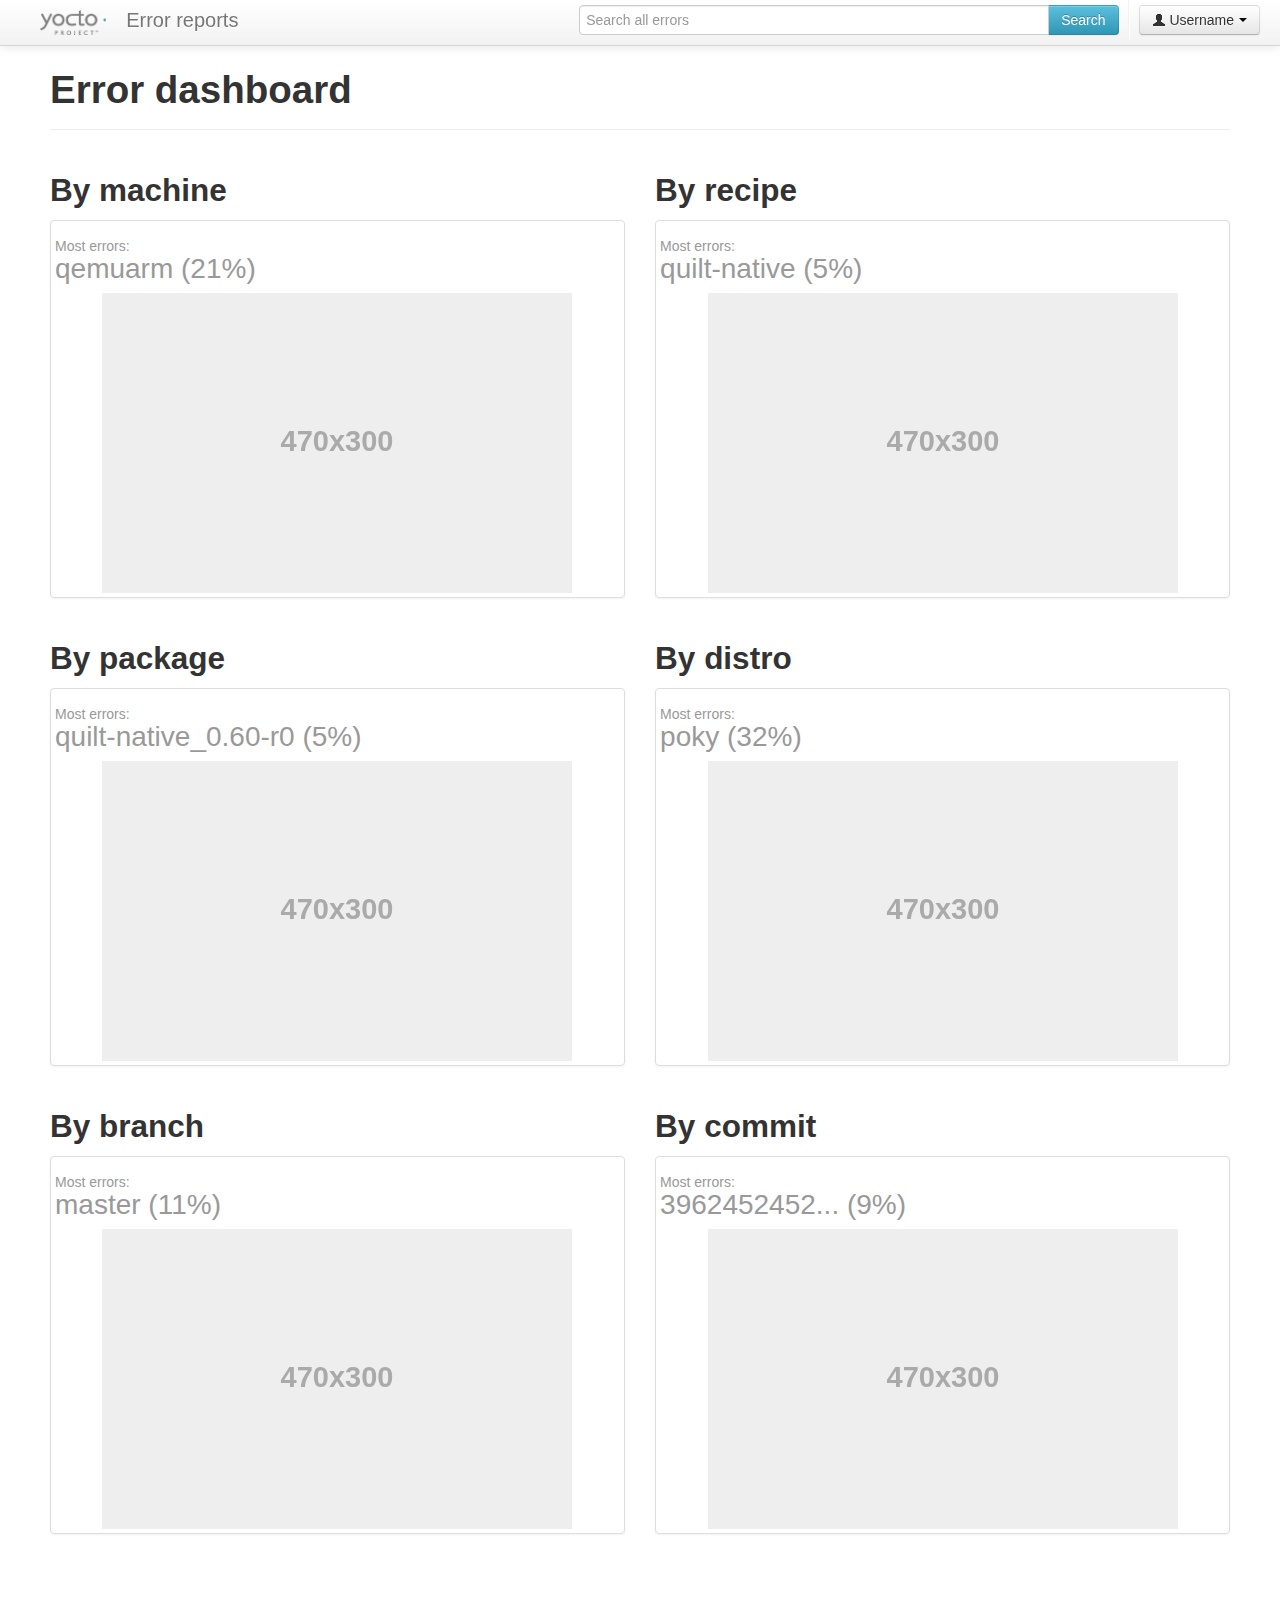
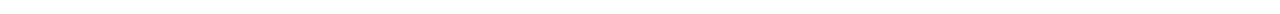
==== index.html @ fcf1e61a "First commit" ====
<!DOCTYPE html>
<html>
    <head>
        <title></title>
        <link rel="stylesheet" href="css/bootstrap.min.css" type='text/css'>
        <link rel="stylesheet" href="css/custom.css" type='text/css'>
        <link rel="stylesheet" href="css/bootstrap-responsive.min.css" type='text/css'>
        <meta name="viewport" content="width=device-width, initial-scale=1.0" />
    </head>
    <body>
    	<div class="navbar navbar-fixed-top">
            <div class="navbar-inner">
            	<div class="container-fluid">
            		<a class="brand logo" href="#"><img src="img/logo.png" /></a>
					<a class="brand" href="#">Error reports</a>
					<div class="dropdown pull-right">
    					<a class="btn dropdown-toggle" data-toggle="dropdown" href="#">
    						<i class="icon-user"></i>
    						Username
    						<b class="caret pull-right"></b>
    					</a>
    					<ul class="dropdown-menu" role="menu" aria-labelledby="dLabel">
    						<li><a tabindex="-1" href="#">Change password</a></li>
    						<li><a tabindex="-1" href="#">Logout</a></li>
    					</ul>
    				</div>
    				<b class="divider-vertical pull-right"></b>
					<form class="navbar-search pull-right" action="search-results.html">
						<div class="input-append">
   		 					<input type="text" class="span5" placeholder="Search all errors">
   		 					<button type="submit" class="btn btn-info">Search</button>
   		 				</div>
    				</form>
    			</div>
            </div>
        </div>
        <div class="row-fluid">
        	<div class="page-header">
    			<h1>Error dashboard</h1>
    		</div>	
    		<ul class="thumbnails">
    			<li class="span6">
    				<h2>By machine</h2>
    				<div class="thumbnail">
    					<h4>
    						<small>Most errors: 
    							<br /> 
    							<span style="font-size:2em;">qemuarm (21%)</span>
    						</small>
    					</h4>
    					<img data-src="holder.js/470x300" alt="">
    				</div>
    			</li>
    			<li class="span6">
    				<h2>By recipe</h2>
    				<div class="thumbnail">
    					<h4>
    						<small>Most errors: 
    							<br /> 
    							<span style="font-size:2em;">quilt-native (5%)</span>
    						</small>
    					</h4>    					
    					<img data-src="holder.js/470x300" alt="">
    				</div>
    			</li>
    		</ul>
    	</div>
        <div class="row-fluid">
    		<ul class="thumbnails">
    			<li class="span6">
    				<h2>By package</h2>
    				<div class="thumbnail">
    					<h4>
    						<small>Most errors: 
    							<br /> 
    							<span style="font-size:2em;">quilt-native_0.60-r0 (5%)</span>
    						</small>
    					</h4>
    					<img data-src="holder.js/470x300" alt="">
    				</div>
    			</li>
    			<li class="span6">
    				<h2>By distro</h2>
    				<div class="thumbnail">
    					<h4>
    						<small>Most errors: 
    							<br /> 
    							<span style="font-size:2em;">poky (32%)</span>
    						</small>
    					</h4>    					
    					<img data-src="holder.js/470x300" alt="">
    				</div>
    			</li>
    		</ul>
    	</div>
        <div class="row-fluid">
    		<ul class="thumbnails">
    			<li class="span6">
    				<h2>By branch</h2>
    				<div class="thumbnail">
    					<h4>
    						<small>Most errors: 
    							<br /> 
    							<span style="font-size:2em;">master (11%)</span>
    						</small>
    					</h4>
    					<img data-src="holder.js/470x300" alt="">
    				</div>
    			</li>
    			<li class="span6">
    				<h2>By commit</h2>
    				<div class="thumbnail">
    					<h4>
    						<small>Most errors: 
    							<br /> 
    							<span style="font-size:2em;">3962452452... (9%)</span>
    						</small>
    					</h4>    					
    					<img data-src="holder.js/470x300" alt="">
    				</div>
    			</li>
    		</ul>
    	</div>
        <script src="js/jquery.js" type='text/javascript'></script>
        <script src="js/bootstrap.min.js" type='text/javascript'></script>
        <script src="js/holder.js"></script>
    </body>
---- css/custom.css ----
body {
	padding:50px;
}
.logo img {
    height: 25px;
    width: auto !important;
    margin-left: 1em;
}
.logo {
    padding-top: 4px;
    padding-bottom: 0px;
}

.btn .caret {
	 margin-left:5px;
}

td a {
	color:#333333;
}

td a:hover {
	color:#666666;
	text-decoration:underline;
}

td a:visited {
	color:#333333;
}

.popover {
	max-width:400px;
}
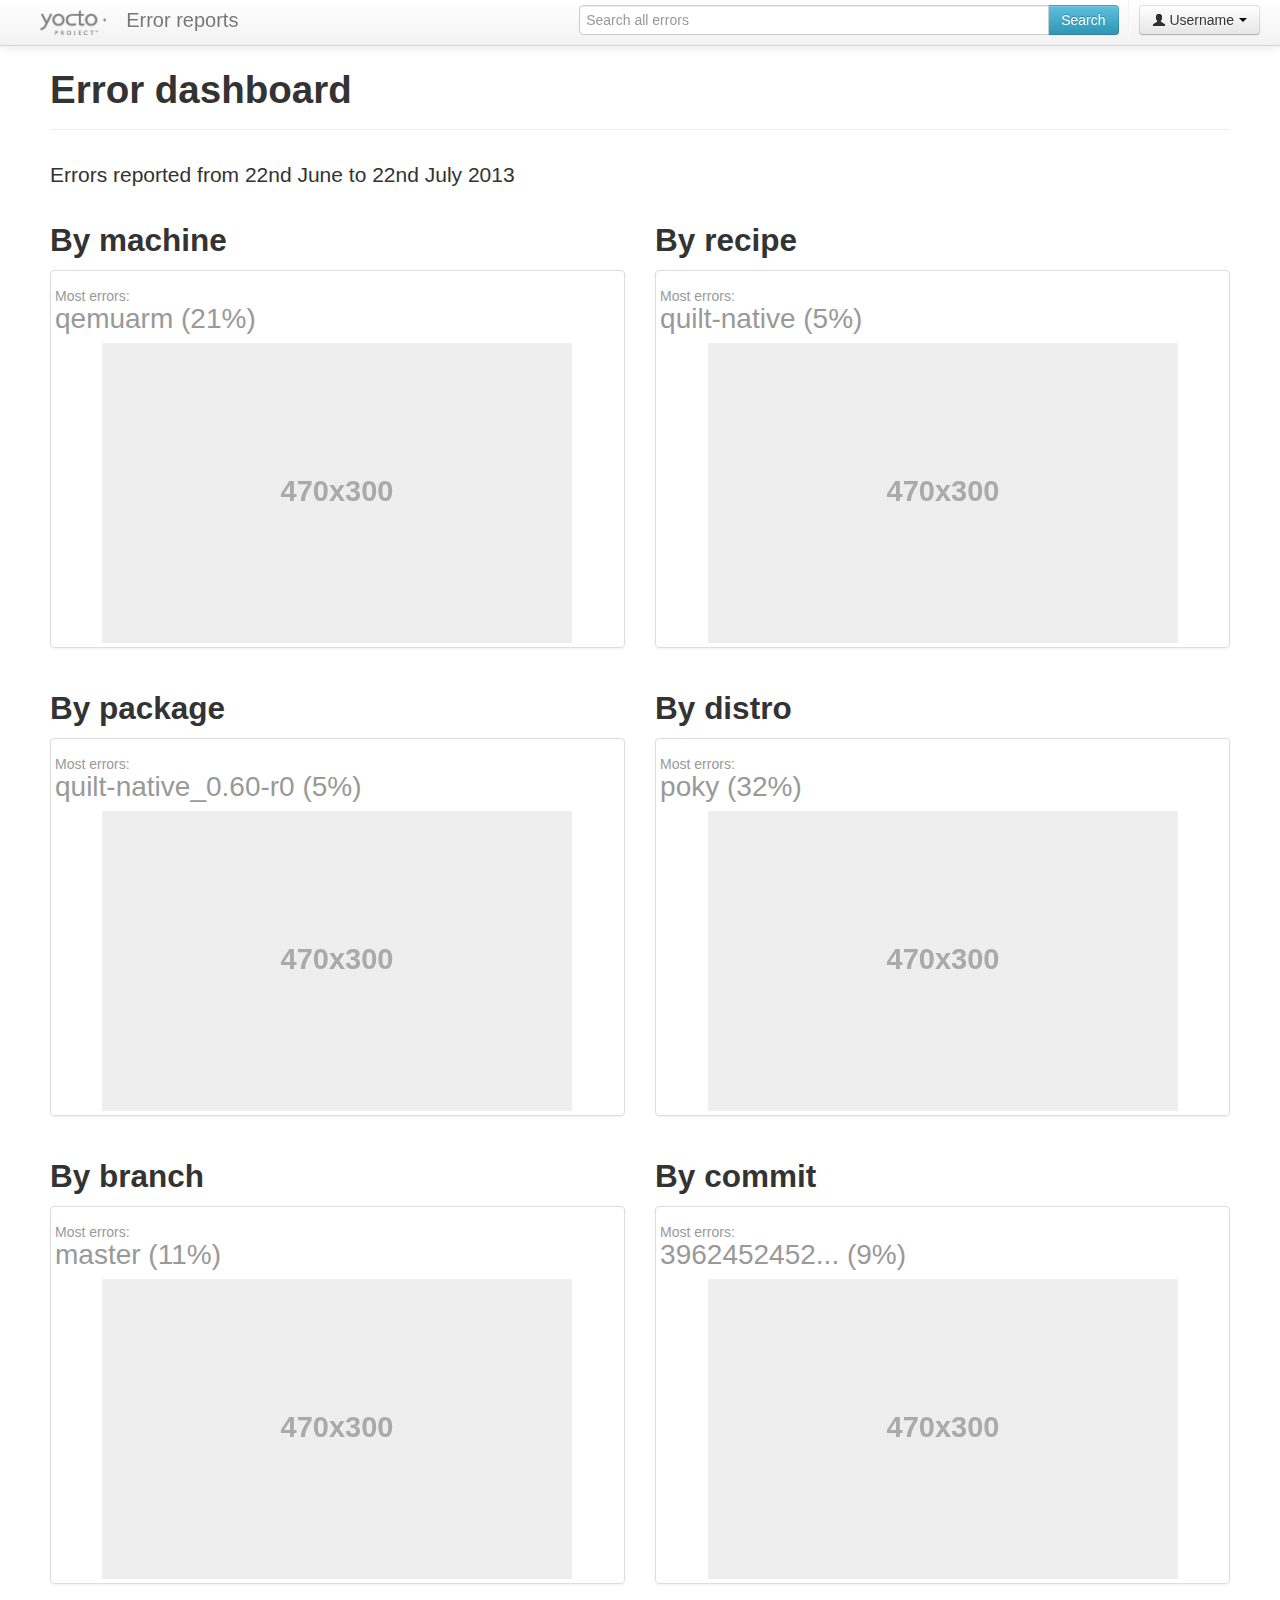
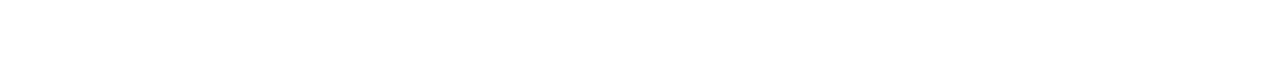
==== commit d65a3d63: "Adding time range to the error dashboard" ====
--- a/index.html
+++ b/index.html
@@ -38,6 +38,7 @@
         	<div class="page-header">
     			<h1>Error dashboard</h1>
     		</div>	
+    		<p class="lead">Errors reported from 22nd June to 22nd July 2013</p>
     		<ul class="thumbnails">
     			<li class="span6">
     				<h2>By machine</h2>
